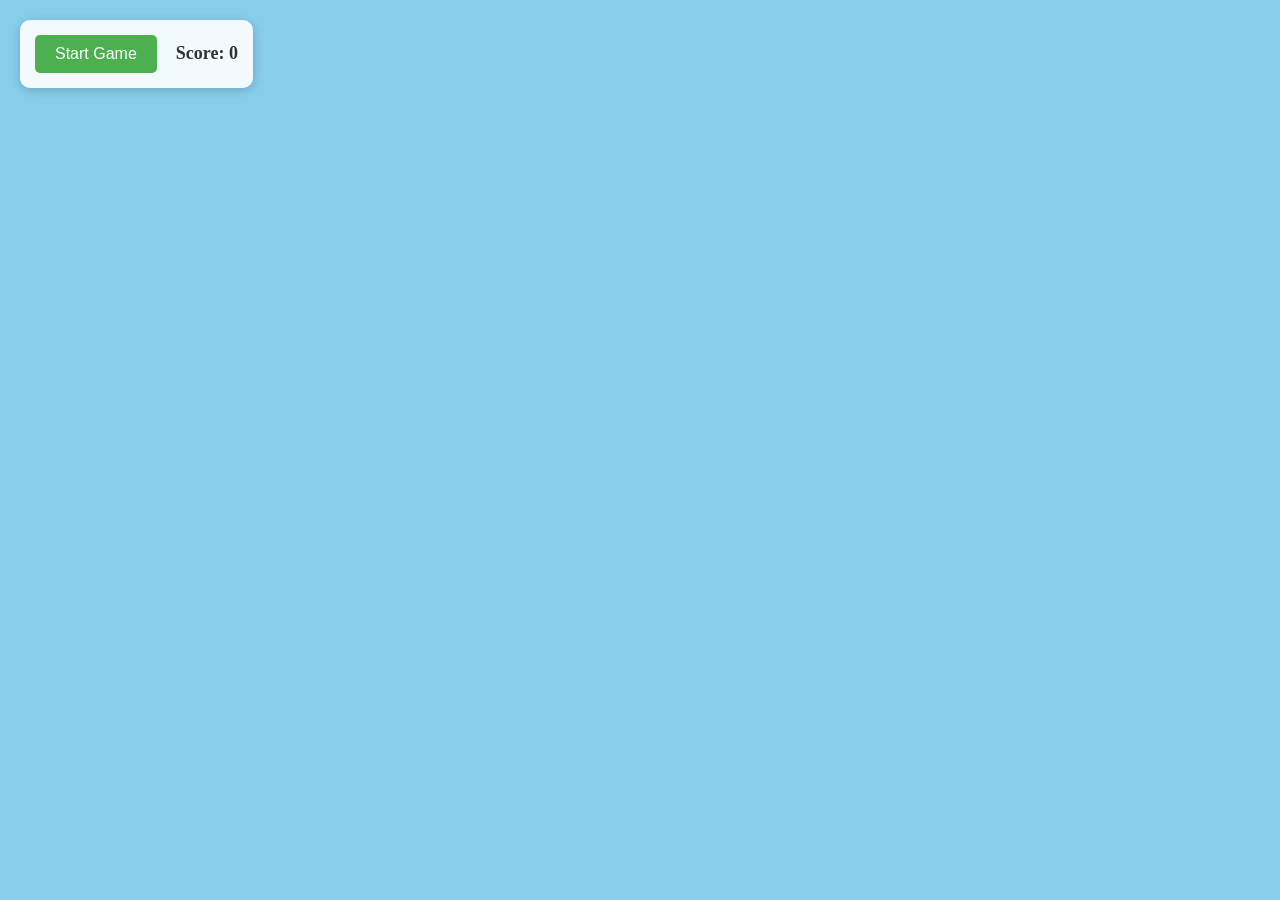
==== Pop The Balloon/index.html @ f1f22230 "Balloon Pop Game Bit of a tricky one, this." ====
<!doctype html>
<html lang="en">
  <head>
    <meta charset="UTF-8" />
    <meta name="viewport" content="width=device-width, initial-scale=1.0" />
    <title>Balloon Pop Game</title>
    <link rel="stylesheet" href="style.css" />
  </head>
  <body>
    <div id="game-controls">
      <button id="start-btn">Start Game</button>
      <div id="score-display">Score: <span id="score">0</span></div>
    </div>

    <div id="game-container"></div>

    <script src="script.js"></script>
  </body>
</html>
---- Pop The Balloon/style.css ----
body {
  margin: 0;
  padding: 0;
  overflow: hidden;
  background-color: #87ceeb;
}

#game-container {
  width: 100vw;
  height: 100vh;
  position: relative;
}

.balloon {
  position: absolute;
  cursor: pointer;
}

#game-controls {
  position: fixed;
  top: 20px;
  left: 20px;
  z-index: 1000;
  background-color: rgba(255, 255, 255, 0.9);
  padding: 15px;
  border-radius: 10px;
  box-shadow: 0 2px 10px rgba(0, 0, 0, 0.2);
}

#start-btn {
  padding: 10px 20px;
  font-size: 16px;
  background-color: #4caf50;
  color: white;
  border: none;
  border-radius: 5px;
  cursor: pointer;
  margin-right: 15px;
}

#start-btn:hover {
  background-color: #45a049;
}

#score-display {
  display: inline-block;
  font-size: 18px;
  font-weight: bold;
  color: #333;
}

.balloon img {
  width: 100px;
  height: auto;
  transition: transform 0.2s;
}
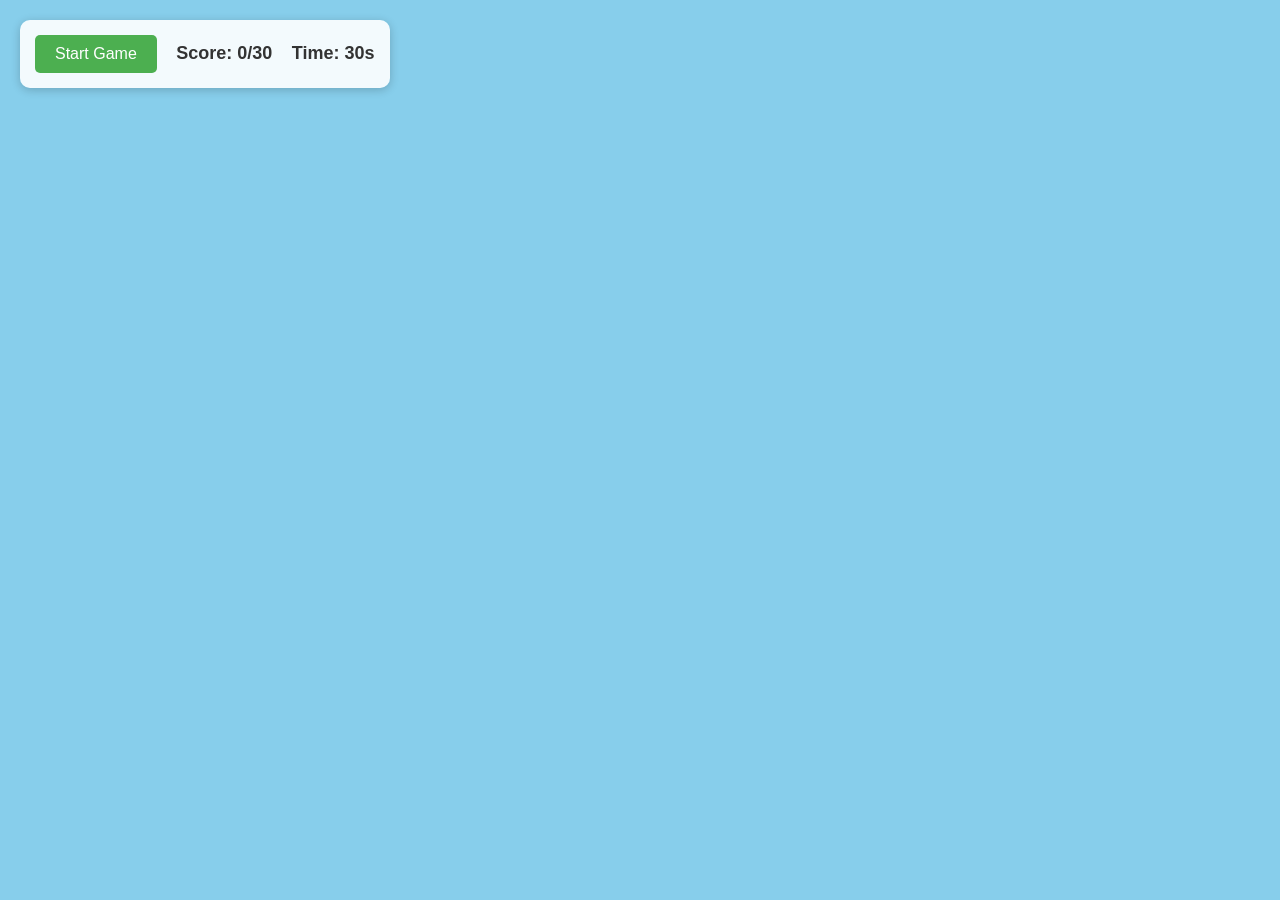
==== commit 81960552: "Add files via upload" ====
--- a/Pop The Balloon/index.html
+++ b/Pop The Balloon/index.html
@@ -9,11 +9,18 @@
   <body>
     <div id="game-controls">
       <button id="start-btn">Start Game</button>
-      <div id="score-display">Score: <span id="score">0</span></div>
+      <div id="score-display">Score: <span id="score">0</span>/30</div>
+      <div id="timer-display">Time: <span id="timer">30</span>s</div>
     </div>
 
     <div id="game-container"></div>
 
+    <div id="game-over-modal">
+      <h2 id="result-title">Game Over!</h2>
+      <p id="result-message"></p>
+      <button id="play-again-btn">Play Again</button>
+    </div>
+
     <script src="script.js"></script>
   </body>
 </html>
--- a/Pop The Balloon/style.css
+++ b/Pop The Balloon/style.css
@@ -2,7 +2,8 @@
   margin: 0;
   padding: 0;
   overflow: hidden;
-  background-color: #87ceeb;
+  background-color: #87ceeb; /* Sky blue */
+  font-family: Arial, sans-serif;
 }
 
 #game-container {
@@ -14,6 +15,16 @@
 .balloon {
   position: absolute;
   cursor: pointer;
+  /* Remove any borders or outlines */
+  border: none;
+  outline: none;
+}
+
+/* Remove border from SVG */
+.balloon svg {
+  display: block;
+  border: none;
+  outline: none;
 }
 
 #game-controls {
@@ -47,10 +58,73 @@
   font-size: 18px;
   font-weight: bold;
   color: #333;
+  margin-right: 15px;
 }
 
-.balloon img {
-  width: 100px;
-  height: auto;
-  transition: transform 0.2s;
+#timer-display {
+  display: inline-block;
+  font-size: 18px;
+  font-weight: bold;
+  color: #333;
 }
+
+/* Floating animation */
+@keyframes float {
+  0% {
+    transform: translateY(0px);
+  }
+  50% {
+    transform: translateY(-20px);
+  }
+  100% {
+    transform: translateY(0px);
+  }
+}
+
+.balloon {
+  animation: float 3s ease-in-out infinite;
+}
+
+/* Game over modal */
+#game-over-modal {
+  position: fixed;
+  top: 50%;
+  left: 50%;
+  transform: translate(-50%, -50%);
+  background-color: white;
+  padding: 30px;
+  border-radius: 15px;
+  box-shadow: 0 4px 20px rgba(0, 0, 0, 0.3);
+  z-index: 2000;
+  text-align: center;
+  display: none;
+}
+
+#game-over-modal.show {
+  display: block;
+}
+
+#game-over-modal h2 {
+  margin-top: 0;
+  font-size: 32px;
+}
+
+#game-over-modal p {
+  font-size: 20px;
+  margin: 15px 0;
+}
+
+#play-again-btn {
+  padding: 12px 25px;
+  font-size: 18px;
+  background-color: #4caf50;
+  color: white;
+  border: none;
+  border-radius: 5px;
+  cursor: pointer;
+  margin-top: 10px;
+}
+
+#play-again-btn:hover {
+  background-color: #45a049;
+}
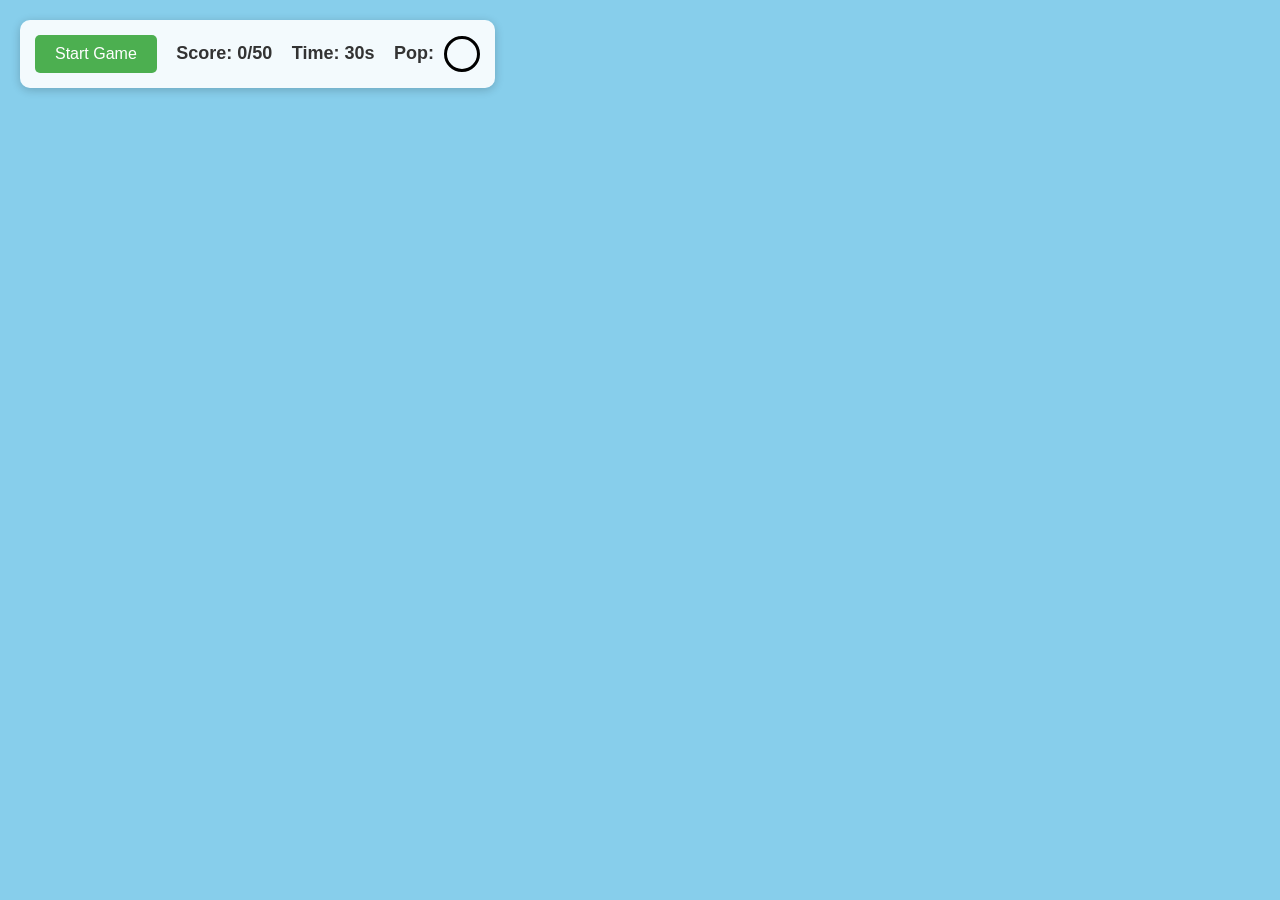
==== commit d4ac03e8: "Add files via upload" ====
--- a/Pop The Balloon/index.html
+++ b/Pop The Balloon/index.html
@@ -9,8 +9,9 @@
   <body>
     <div id="game-controls">
       <button id="start-btn">Start Game</button>
-      <div id="score-display">Score: <span id="score">0</span>/30</div>
+      <div id="score-display">Score: <span id="score">0</span>/50</div>
       <div id="timer-display">Time: <span id="timer">30</span>s</div>
+      <div id="target-display">Pop: <span id="target-color-box"></span></div>
     </div>
 
     <div id="game-container"></div>
--- a/Pop The Balloon/style.css
+++ b/Pop The Balloon/style.css
@@ -2,7 +2,7 @@
   margin: 0;
   padding: 0;
   overflow: hidden;
-  background-color: #87ceeb; /* Sky blue */
+  background-color: #87ceeb;
   font-family: Arial, sans-serif;
 }
 
@@ -15,12 +15,11 @@
 .balloon {
   position: absolute;
   cursor: pointer;
-  /* Remove any borders or outlines */
   border: none;
   outline: none;
-}
-
-/* Remove border from SVG */
+  transition: opacity 0.3s;
+}
+
 .balloon svg {
   display: block;
   border: none;
@@ -66,23 +65,54 @@
   font-size: 18px;
   font-weight: bold;
   color: #333;
+  margin-right: 15px;
+}
+
+#target-display {
+  display: inline-block;
+  font-size: 18px;
+  font-weight: bold;
+  color: #333;
+}
+
+#target-color-box {
+  display: inline-block;
+  width: 30px;
+  height: 30px;
+  border-radius: 50%;
+  border: 3px solid #000;
+  vertical-align: middle;
+  margin-left: 5px;
 }
 
 /* Floating animation */
 @keyframes float {
   0% {
-    transform: translateY(0px);
+    transform: translateY(0px) rotate(0deg);
   }
   50% {
-    transform: translateY(-20px);
+    transform: translateY(-30px) rotate(5deg);
   }
   100% {
-    transform: translateY(0px);
+    transform: translateY(0px) rotate(0deg);
   }
 }
 
 .balloon {
-  animation: float 3s ease-in-out infinite;
+  animation: float 2s ease-in-out infinite;
+}
+
+@keyframes fadeOut {
+  from {
+    opacity: 1;
+  }
+  to {
+    opacity: 0;
+  }
+}
+
+.balloon.fading {
+  animation: fadeOut 0.5s forwards;
 }
 
 /* Game over modal */
@@ -98,6 +128,8 @@
   z-index: 2000;
   text-align: center;
   display: none;
+  max-width: 90%;
+  width: 400px;
 }
 
 #game-over-modal.show {
@@ -128,3 +160,42 @@
 #play-again-btn:hover {
   background-color: #45a049;
 }
+
+/* Mobile responsiveness */
+@media (max-width: 600px) {
+  #game-controls {
+    font-size: 14px;
+    padding: 10px;
+  }
+
+  #start-btn {
+    padding: 8px 15px;
+    font-size: 14px;
+  }
+
+  #score-display,
+  #timer-display,
+  #target-display {
+    font-size: 16px;
+    display: block;
+    margin: 5px 0;
+  }
+
+  #target-color-box {
+    width: 25px;
+    height: 25px;
+  }
+
+  #game-over-modal {
+    width: 85%;
+    padding: 20px;
+  }
+
+  #game-over-modal h2 {
+    font-size: 24px;
+  }
+
+  #game-over-modal p {
+    font-size: 16px;
+  }
+}
